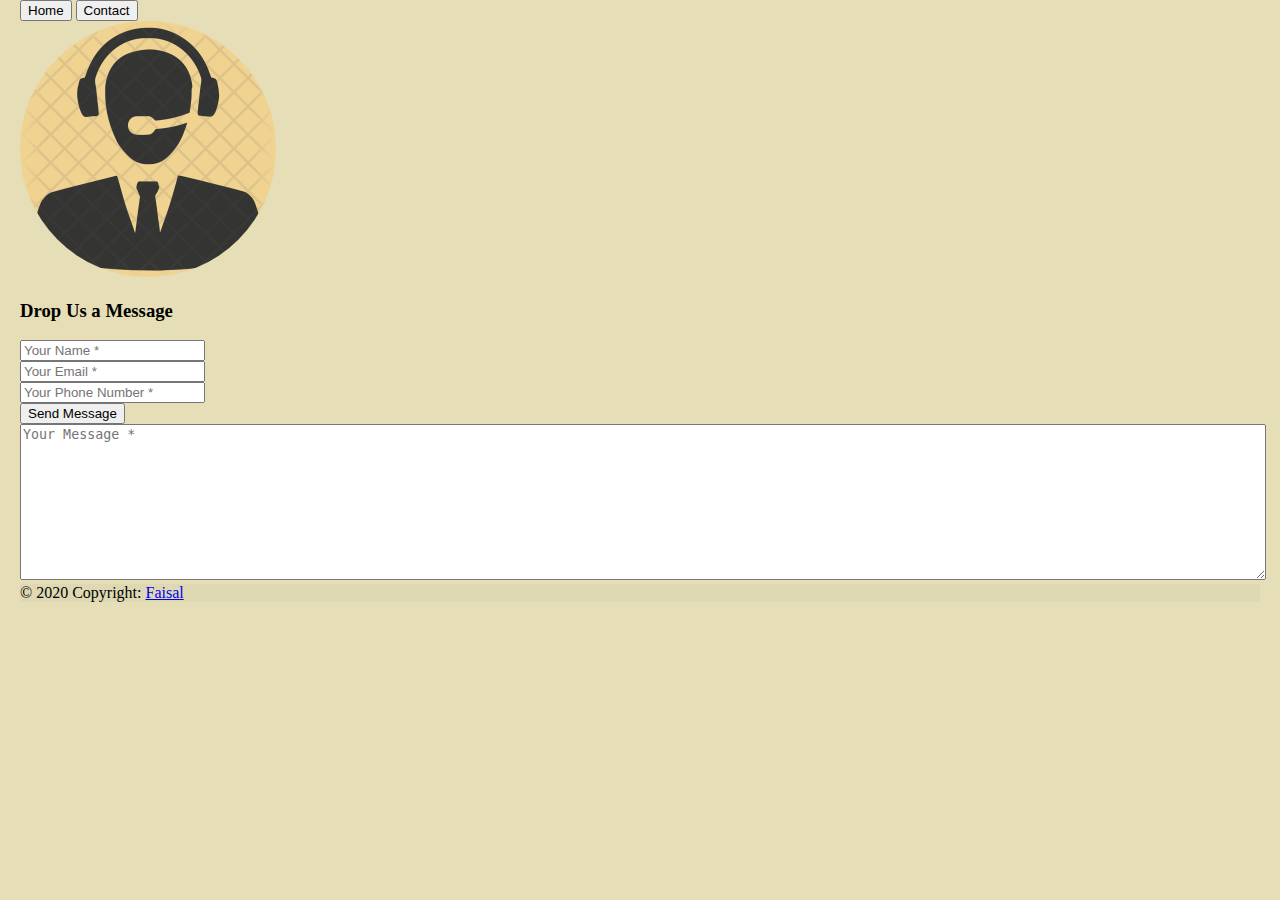
==== public/pages/contact.html @ 3c26a1d2 "Projet finit" ====
<!DOCTYPE html>
<html lang="en">

<head>
  <meta charset="UTF-8">
  <meta http-equiv="X-UA-Compatible" content="IE=edge">
  <meta name="viewport" content="width=device-width, initial-scale=1.0">
  <link rel="stylesheet" href="../css/style1.css">
  <link href="https://cdn.jsdelivr.net/npm/bootstrap@5.0.2/dist/css/bootstrap.min.css" rel="stylesheet"
    integrity="sha384-EVSTQN3/azprG1Anm3QDgpJLIm9Nao0Yz1ztcQTwFspd3yD65VohhpuuCOmLASjC" crossorigin="anonymous">
  <link rel="stylesheet" href="https://cdnjs.cloudflare.com/ajax/libs/font-awesome/6.1.1/css/all.min.css"
    integrity="sha512-KfkfwYDsLkIlwQp6LFnl8zNdLGxu9YAA1QvwINks4PhcElQSvqcyVLLD9aMhXd13uQjoXtEKNosOWaZqXgel0g=="
    crossorigin="anonymous" referrerpolicy="no-referrer" />

  <title>Contct</title>
</head>

<body>

  <nav class="navbar navbar-light ">
    <form class="form-inline">
      <a href="../../index.html"><button class="btn btn-outline-success" type="button"><i
            class="fas fa-home"></i>Home</button></a>
      <a href="contact.html"><button class="btn btn-outline-success" type="button"><i
            class="fas fa-address-card"></i>Contact</button></a>

    </form>
  </nav>


  <div class="container contact-form mb-5">
    <div class="contact-image">
      <img src="../assets/contact-us.webp" class="w-25 imgg" alt="" />
    </div>
    <form method="post">
      <h3>Drop Us a Message</h3>
      <div class="row">
        <div class="col-md-6">
          <div class="form-group">
            <input type="text" name="txtName" class="form-control" placeholder="Your Name *" value="" />
          </div>
          <div class="form-group">
            <input type="text" name="txtEmail" class="form-control" placeholder="Your Email *" value="" />
          </div>
          <div class="form-group">
            <input type="text" name="txtPhone" class="form-control" placeholder="Your Phone Number *" value="" />
          </div>
          <div class="form-group">
            <input type="submit" name="btnSubmit" class="btnContact" value="Send Message" />
          </div>
        </div>
        <div class="col-md-6">
          <div class="form-group">
            <textarea name="txtMsg" class="form-control" placeholder="Your Message *"
              style="width: 100%; height: 150px;"></textarea>
          </div>
        </div>
      </div>
    </form>
  </div>
  

  <footer class="text-lg-start fixed-bottom mt-5">
    <!-- Copyright -->
    <div class="text-center p-3" style="background-color: rgb(223, 217, 179);">
      © 2020 Copyright:
      <a class="text-dark text-decoration-none" href="../../index.html">Faisal</a>
    </div>
    <!-- Copyright -->
  </footer>

  <script src="../js/main.js"></script>

  <script src="https://cdn.jsdelivr.net/npm/bootstrap@5.0.2/dist/js/bootstrap.bundle.min.js"
    integrity="sha384-MrcW6ZMFYlzcLA8Nl+NtUVF0sA7MsXsP1UyJoMp4YLEuNSfAP+JcXn/tWtIaxVXM" crossorigin="anonymous">
  </script>
</body>

</html>
---- public/css/style1.css ----
body{
    
    background-color: rgb(229, 222, 182) !important;
    margin:0 20px 0 20px !important;
  
}

@font-face {
    font-family: "Open Sans";
    src: url("/public/font/ROMANTICE.otf");
         
   }
   h1{
       font-family: "Open sans";
   }

   @font-face {
    font-family: "faisal";
    src: url("/public/font/Blantick\ Script.ttf");
   }

.imgg{
    border-radius: 100%;
    background-color: rgb(240, 210, 145);
}
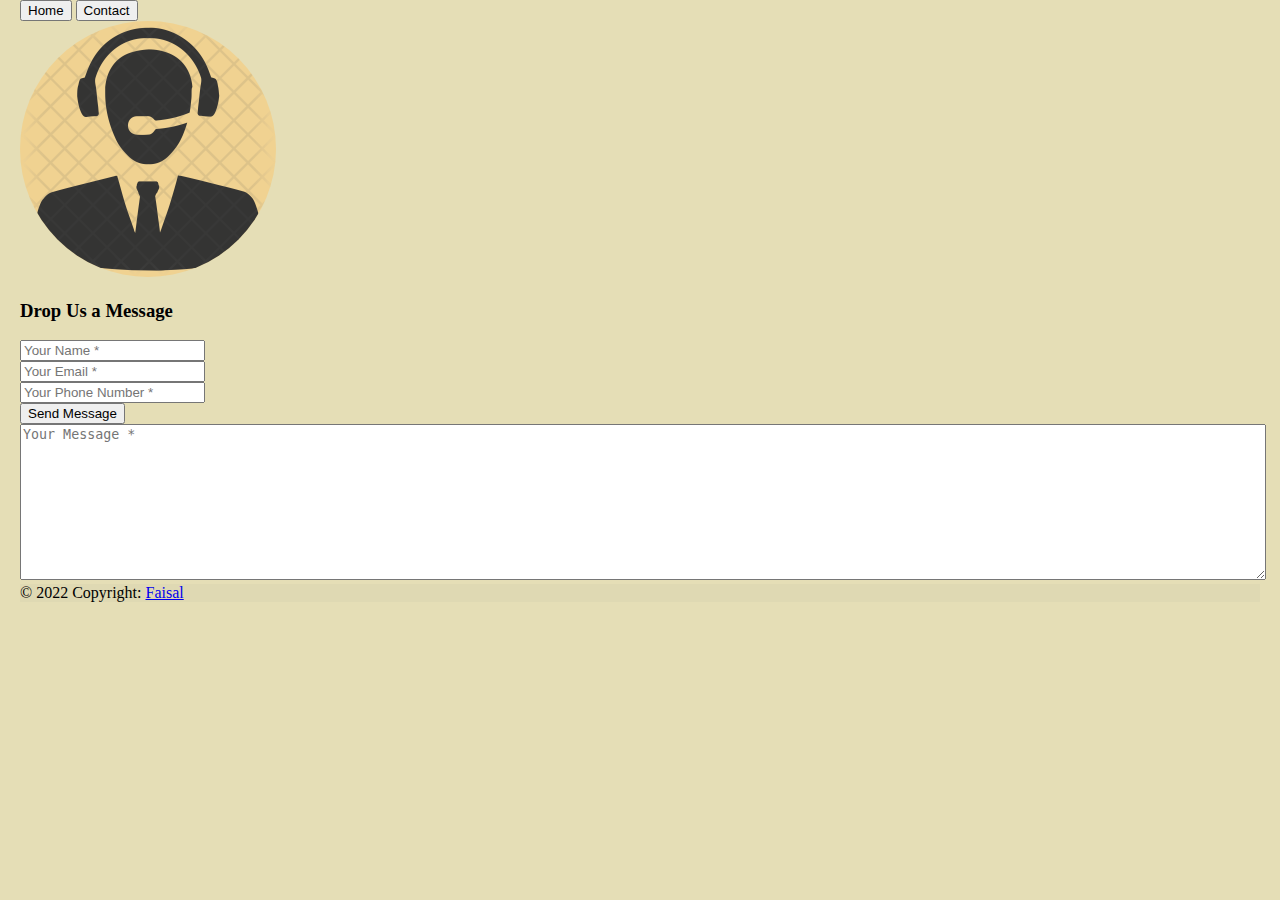
==== commit d4a939c9: "footer de index et contact a était modifié" ====
--- a/public/pages/contact.html
+++ b/public/pages/contact.html
@@ -28,30 +28,30 @@
   </nav>
 
 
-  <div class="container contact-form mb-5">
+  <div class="container contact-form mb-5 ">
     <div class="contact-image">
       <img src="../assets/contact-us.webp" class="w-25 imgg" alt="" />
     </div>
-    <form method="post">
-      <h3>Drop Us a Message</h3>
-      <div class="row">
-        <div class="col-md-6">
-          <div class="form-group">
-            <input type="text" name="txtName" class="form-control" placeholder="Your Name *" value="" />
+    <form method="post" >
+      <h3 class="bg-gradient bg-danger text-white-50 text-center">Drop Us a Message</h3>
+      <div class="row " >
+        <div class="col-md-6 ">
+          <div class="form-group ">
+            <input type="text" name="txtName" class="form-control bg-danger " placeholder="Your Name *" value="" />
           </div>
           <div class="form-group">
-            <input type="text" name="txtEmail" class="form-control" placeholder="Your Email *" value="" />
+            <input type="text" name="txtEmail" class="form-control bg-gradient bg-danger text-white-50" placeholder="Your Email *" value="" />
           </div>
           <div class="form-group">
-            <input type="text" name="txtPhone" class="form-control" placeholder="Your Phone Number *" value="" />
+            <input type="text" name="txtPhone" class="form-control bg-gradient bg-danger text-white-50" placeholder="Your Phone Number *" value="" />
           </div>
           <div class="form-group">
-            <input type="submit" name="btnSubmit" class="btnContact" value="Send Message" />
+            <input type="submit" name="btnSubmit" class="btnContact btn-outline-danger" value="Send Message" />
           </div>
         </div>
         <div class="col-md-6">
           <div class="form-group">
-            <textarea name="txtMsg" class="form-control" placeholder="Your Message *"
+            <textarea name="txtMsg" class="form-control bg-gradient bg-danger text-white-50" placeholder="Your Message *"
               style="width: 100%; height: 150px;"></textarea>
           </div>
         </div>
@@ -60,10 +60,10 @@
   </div>
   
 
-  <footer class="text-lg-start fixed-bottom mt-5">
+  <footer class="text-lg-start fixed-bottom mt-5 ">
     <!-- Copyright -->
     <div class="text-center p-3" style="background-color: rgb(223, 217, 179);">
-      © 2020 Copyright:
+      © 2022 Copyright:
       <a class="text-dark text-decoration-none" href="../../index.html">Faisal</a>
     </div>
     <!-- Copyright -->
